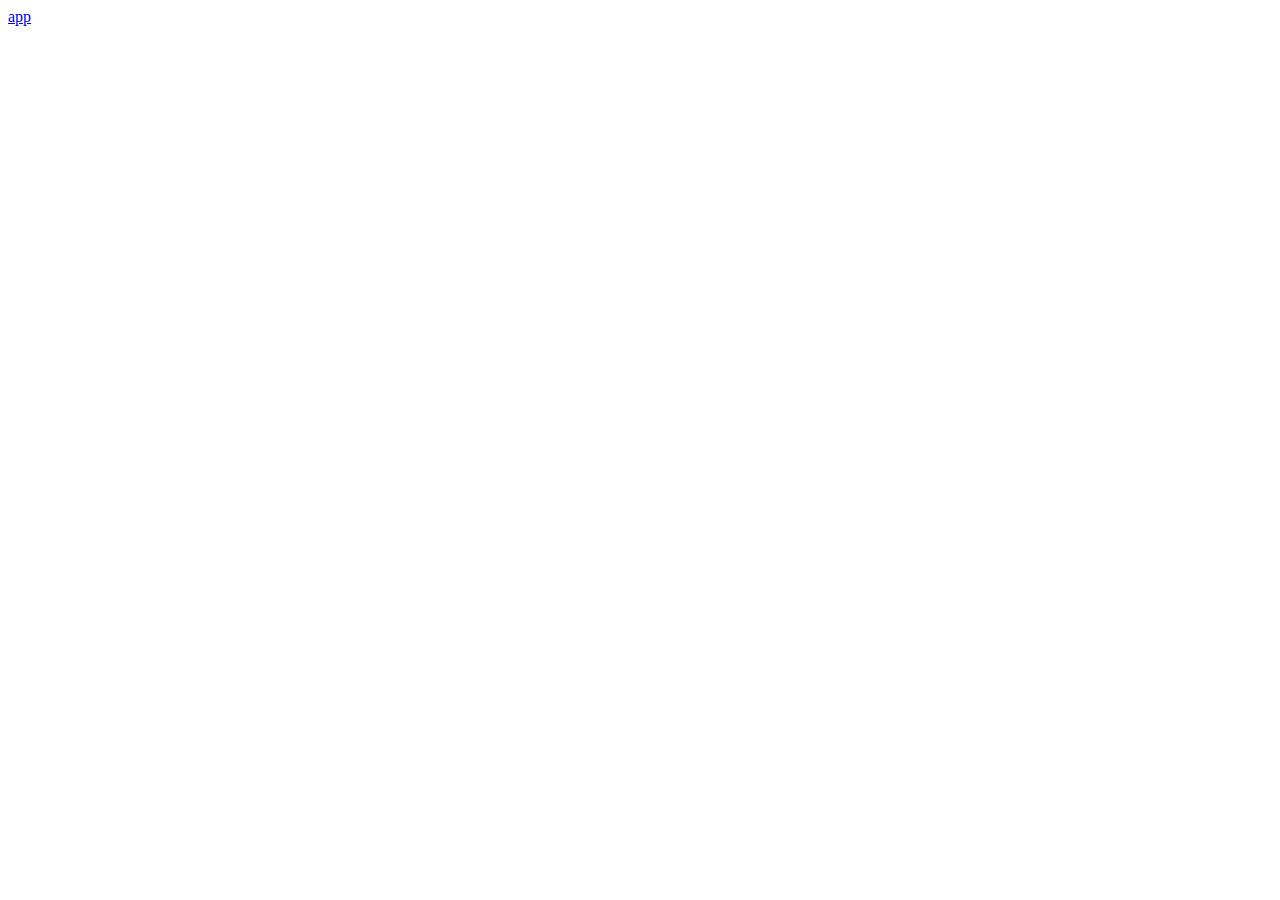
==== index.html @ e35bad17 "Merge branch 'main' of github.com:Altcare/mental-booster" ====
<!DOCTYPE html>
<html lang="en">
<head>
    <meta charset="UTF-8">
    <meta http-equiv="X-UA-Compatible" content="IE=edge">
    <meta name="viewport" content="width=device-width, initial-scale=1.0">
    <title>Mental-booster</title>
</head>
<body>
  <a href='application/nature-quizz.html'>app</a>
</body>
</html>
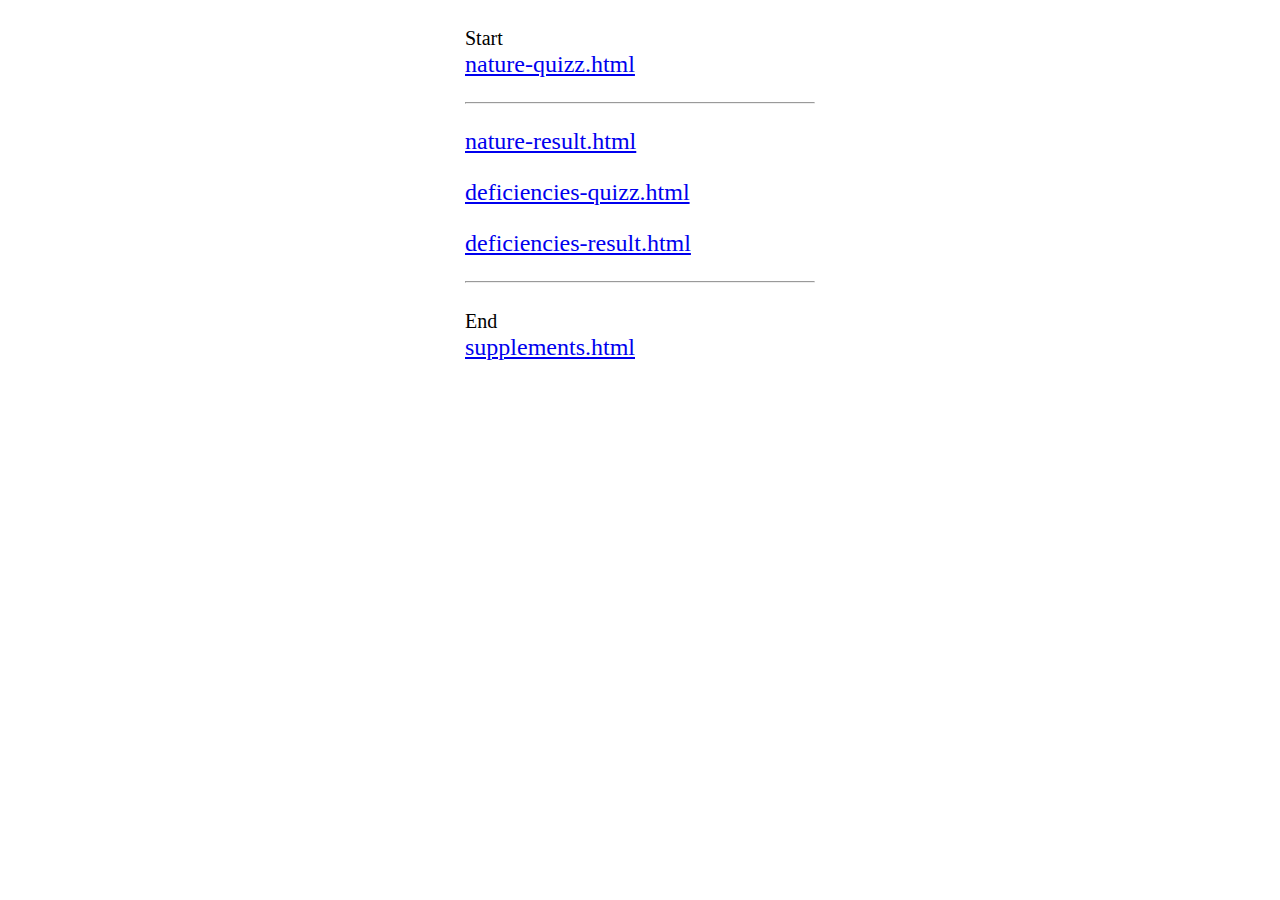
==== commit 60522e6a: "redirect" ====
--- a/index.html
+++ b/index.html
@@ -3,10 +3,9 @@
 <head>
     <meta charset="UTF-8">
     <meta http-equiv="X-UA-Compatible" content="IE=edge">
-    <meta name="viewport" content="width=device-width, initial-scale=1.0">
-    <title>Mental-booster</title>
+    <meta http-equiv="refresh" content="0;url=application/" />
 </head>
 <body>
-  <a href='application/nature-quizz.html'>app</a>
+  <a href='application/'>application</a>
 </body>
 </html>
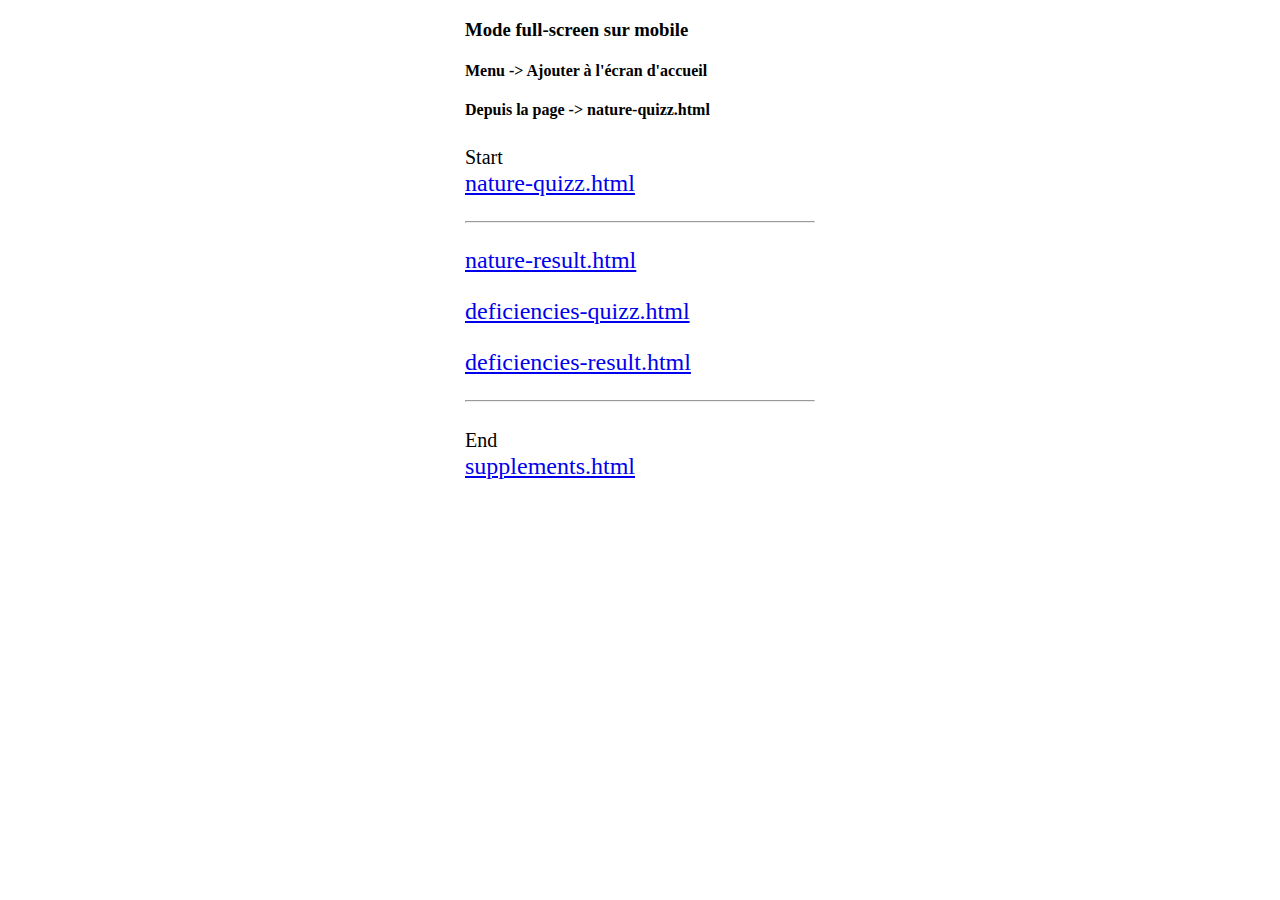
==== commit a82a0d02: "initial commit" ====
--- a/index.html
+++ b/index.html
@@ -1,5 +1,5 @@
 <!DOCTYPE html>
-<html lang="en">
+<html lang="fr">
 <head>
     <meta charset="UTF-8">
     <meta http-equiv="X-UA-Compatible" content="IE=edge">
